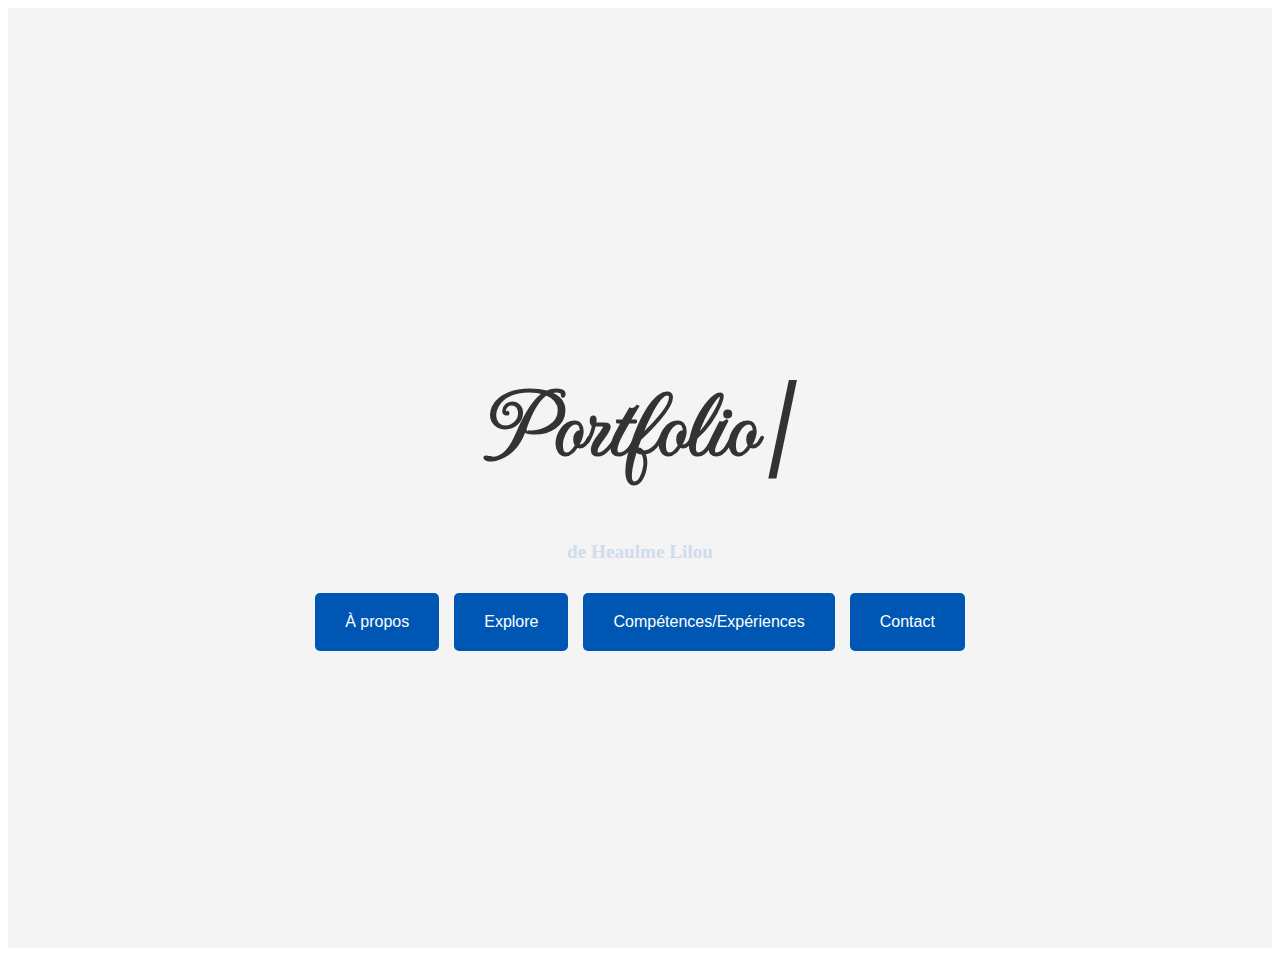
==== index.html @ d1aa2a67 "Premier commit : Ajout de tous les fichiers du projet" ====
<!DOCTYPE html>
<html lang="fr">
  <head>
    <meta charset="UTF-8" />
    <meta name="viewport" content="width=device-width, initial-scale=1.0" />
    <title>Accueil - Portfolio</title>
    <link rel="stylesheet" href="style.css" />
    <link rel="icon" type="image/png" href="images/logo.png" />
    <link rel="preconnect" href="https://fonts.googleapis.com" />
    <link rel="preconnect" href="https://fonts.gstatic.com" crossorigin />
    <link
      href="https://fonts.googleapis.com/css2?family=Imperial+Script&display=swap"
      rel="stylesheet"
    />
  </head>
  <body>
    <header class="hero">
      <h1>Portfolio|</h1>
      <h6>de Heaulme Lilou</h6>
      <nav>
        <ul class="nav-buttons">
          <li>
            <button onclick="window.location.href='moi.html'">À propos</button>
          </li>
          <li>
            <button onclick="window.location.href='explore.html'">
              Explore
            </button>
          </li>
          <li>
            <button onclick="window.location.href='expe.html'">
              Compétences/Expériences
            </button>
          </li>
          <li>
            <button onclick="window.location.href='contact.html'">
              Contact
            </button>
          </li>
        </ul>
      </nav>
    </header>
  </body>
</html>
---- style.css ----
/********************PAGE PRINCIPALE******************/

/* Style pour le header */
body {
  position: relative;
}
.hero {
  height: 100vh; /* Le header occupe toute la hauteur de l'écran */
  background-color: #f4f4f4; /* Couleur d'arrière-plan */
  display: flex; /* Flexbox pour organiser les éléments */
  flex-direction: column; /* Les éléments sont empilés verticalement */
  justify-content: center; /* Centrer les éléments verticalement */
  align-items: center; /* Centrer les éléments horizontalement */
  text-align: center; /* Centrer le texte */
  padding: 20px; /* Espacement intérieur pour éviter que le contenu touche les bords */

  background-image: url("images/images.jpg"); /* Chemin vers l'image */
  background-size: cover; /* L'image couvre toute la page */
  background-position: center; /* Centre l'image */
  background-repeat: no-repeat; /* Empêche la répétition de l'image */
  height: 100vh; /* Hauteur de la page */
  margin: 0; /* Supprime les marges */
}

/* Style pour le titre principal */
.hero h1 {
  font-size: 6rem; /* Taille du titre */
  font-family: "Imperial Script", serif;
  font-style: normal;
  margin-bottom: 10px; /* Espacement entre h1 et h6 */
  color: #333; /* Couleur sombre */
}

/* Style pour le sous-titre */
.hero h6 {
  font-size: 1.2rem; /* Taille du sous-titre */
  margin-bottom: 20px; /* Espacement entre h6 et le menu */
  color: #d0dcec; /* Couleur légèrement plus claire */
}

/* Style pour le menu de navigation */
nav {
  margin-top: 10px; /* Espacement au-dessus du menu */
}

.nav-buttons {
  list-style: none; /* Supprime les puces de la liste */
  display: flex; /* Affiche les éléments côte à côte */
  gap: 15px; /* Espacement entre les boutons */
  padding: 0; /* Supprime le padding par défaut de la liste */
  margin: 0; /* Supprime les marges de la liste */
}

/* Style pour les boutons du menu */
.nav-buttons li {
  list-style: none; /* Supprime les puces */
}

.nav-buttons button {
  padding: 20px 30px; /* Espacement interne du bouton */
  font-size: 1rem; /* Taille du texte du bouton */
  color: rgb(255, 255, 255); /* Couleur du texte */
  background-color: #0057b3; /* Couleur bleue */
  border: none; /* Pas de bordure */
  border-radius: 5px; /* Coins arrondis */
  cursor: pointer; /* Curseur en forme de main au survol */
  transition: background-color 0.3s ease, transform 0.2s ease; /* Transition pour le survol */
}

/* Effet au survol du bouton */
.nav-buttons button:hover {
  background-color: #03356c; /* Couleur bleue foncée au survol */
  transform: scale(1.05); /* Légère mise en avant au survol */
}

/* Style pour le header des autres sections */
.explore-header {
  color: rgb(26, 26, 93);
  display: flex;
  justify-content: center;
  align-items: center;
  text-align: center;
  font-family: "Henny Penny", serif;
  font-weight: 400;
  font-style: normal;
}

.explore-header h1 {
  font-size: 2.5rem;
}

/********************PAGE PROJETS*****************/

/* Conteneur des blocs */
.project-container {
  display: flex; /* Disposition en ligne */
  justify-content: center; /* Centrer les blocs horizontalement */
  gap: 60px; /* Espacement entre les blocs */
  margin: 40px 0; /* Espacement vertical */
}

/* Style des blocs */
.project {
  width: 300px; /* Largeur du bloc */
  height: 300px; /* Hauteur du bloc (carré) */
  background-color: #2a5685; /* Couleur de fond bleue */
  color: white; /* Couleur du texte */
  display: flex; /* Centrer le contenu */
  justify-content: center; /* Centrer horizontalement */
  align-items: center; /* Centrer verticalement */
  text-align: center;
  font-size: 1.2rem;
  border-radius: 30px; /* Coins arrondis */
  cursor: pointer; /* Curseur interactif */
  transition: transform 0.3s ease, background-color 0.3s ease; /*couleur de fond passera progressivement en 0,3s */
}

/* Effet au survol */
.project:hover {
  background-color: #20466c; /* Couleur bleue plus foncée */
  transform: scale(1.1); /* Agrandissement */
}

/********************PAGE MOI********************/

/********************PAGE EXPE******************/

.container {
  display: flex; /* Utilisation de Flexbox */
  height: 100vh; /* Hauteur de la page */
  justify-content: space-around; /* Garde les colonnes séparées horizontalement */
  align-items: center; /* Centrer verticalement les contenus dans leurs colonnes */
  height: 100px; /* Ajustez la hauteur totale pour voir l'effet */
}

.left,
.right {
  flex: 1; /* Chaque colonne prend 50% de la largeur */
  align-items: center;
  text-align: center;
  font-size: 2rem; /* Ajustez la taille selon vos préférences */
  font-weight: bold; /* Optionnel : pour rendre le texte plus visible */
}

.left {
  background-color: #bdcef9; /* Couleur de fond gauche */
}

.right {
  background-color: hsl(221, 79%, 83%); /* Couleur de fond droite */
}

.profile-img {
  width: 500px; /* Largeur de l'image */
  height: auto; /* Maintient les proportions */
  float: right; /* Place l'image sur le côté gauche */
  margin: 20px; /* Ajoute un espace autour de l'image */
  border-radius: 10px; /* Coins arrondis pour l'image */
  box-shadow: 0 4px 6px rgba(0, 0, 0, 0.1); /* Ombre autour de l'image */
}

.menu-img:hover {
  transform: scale(1.3); /* Agrandit légèrement l'icône au survol */
  transition: transform 0.2s ease; /* Animation fluide */
}
.mainmenubtn {
  border: none;
  cursor: pointer;
  padding: 10px;
  margin-top: 10px;
  top: 10px;
  right: 10px;
}
.mainmenubtn:hover {
  background-color: rgb(193, 193, 193);
  position: absolute;
}

/* Dropdown menu styles */
.dropdown {
  position: relative;
  display: flex;
  gap: 20px;
  margin: 30px;
}

.dropdown-child {
  display: none;
  position: absolute;
  background-color: #f4f4f4;
  min-width: 150px;
  box-shadow: 0px 4px 6px rgba(0, 0, 0, 0.1);
  border-radius: 5px;
  z-index: 1000;
}

.dropdown-child a {
  color: #0057b3;
  text-decoration: none;
  display: block;
  padding: 10px;
}

.dropdown-child a:hover {
  background-color: #d0dcec;
}

.dropdown:hover .dropdown-child {
  display: block;
}

/* Project container styles */
.project-container {
  display: flex;
  justify-content: center;
  gap: 20px;
  padding: 20px;
}

.project {
  width: 200px;
  height: 200px;
  background-color: #2a5685;
  color: white;
  display: flex;
  justify-content: center;
  align-items: center;
  text-align: center;
  border-radius: 10px;
  cursor: pointer;
  transition: all 0.3s ease-in-out;
}

.project:hover {
  background-color: #20466c;
  transform: scale(1.1);
}
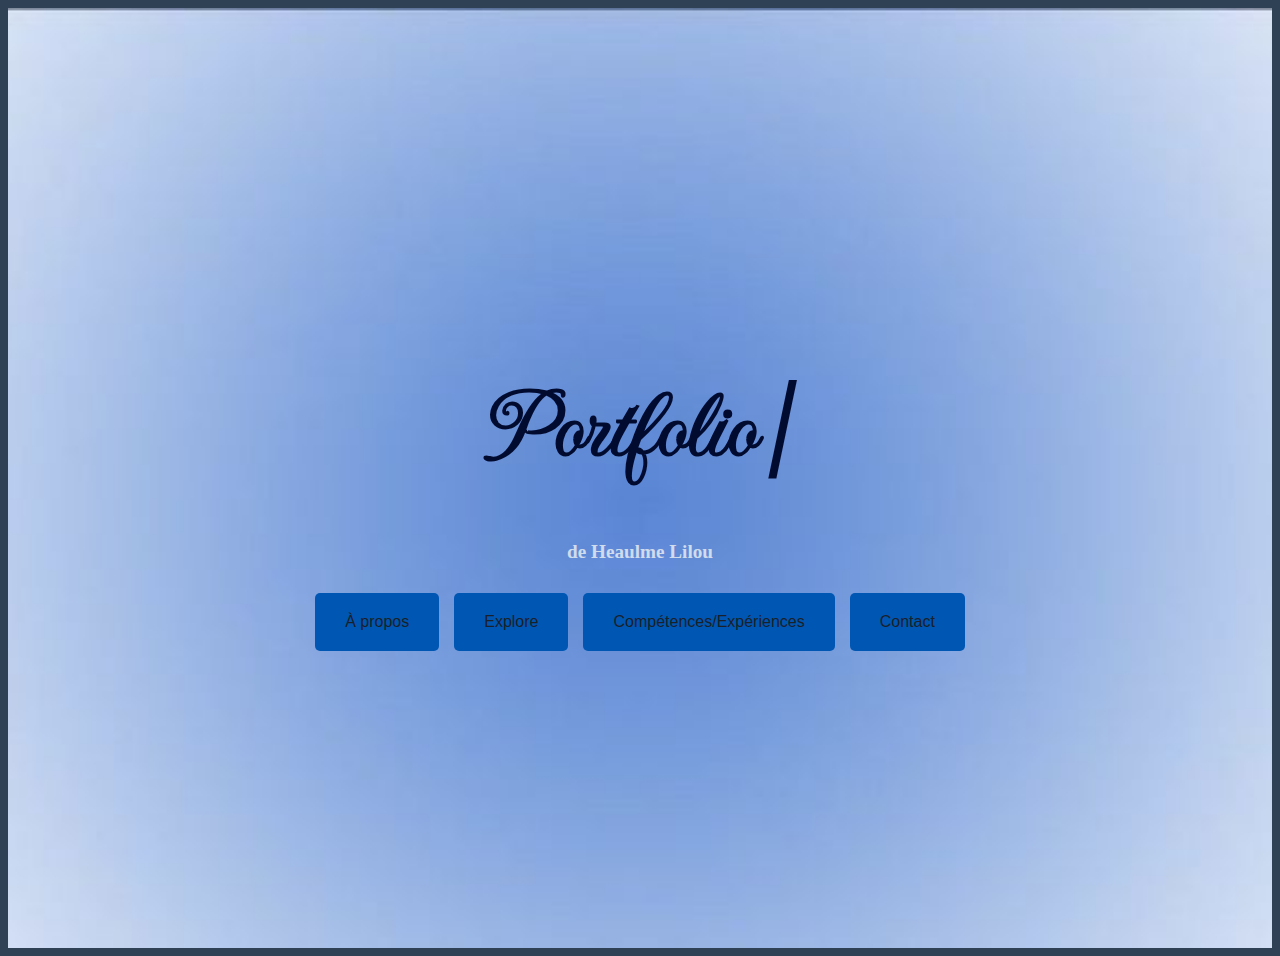
==== commit 80373c68: "amélioration" ====
--- a/index.html
+++ b/index.html
@@ -12,6 +12,7 @@
       href="https://fonts.googleapis.com/css2?family=Imperial+Script&display=swap"
       rel="stylesheet"
     />
+    <meta name="viewport" content="width=device-width, initial-scale=1.0" />
   </head>
   <body>
     <header class="hero">
--- a/style.css
+++ b/style.css
@@ -1,237 +1,238 @@
-/********************PAGE PRINCIPALE******************/
-
-/* Style pour le header */
-body {
-  position: relative;
+@media screen and (max-width: 1300px) {
+  body {
+    position: relative;
+    background-color: #2f4255;
+  }
+  .hero {
+    height: 100vh; /* Le header occupe toute la hauteur de l'écran */
+    background-color: #f4f4f4; /* Couleur d'arrière-plan */
+    display: flex; /* Flexbox pour organiser les éléments */
+    flex-direction: column; /* Les éléments sont empilés verticalement */
+    justify-content: center; /* Centrer les éléments verticalement */
+    align-items: center; /* Centrer les éléments horizontalement */
+    text-align: center; /* Centrer le texte */
+    padding: 20px; /* Espacement intérieur pour éviter que le contenu touche les bords */
+
+    background-image: url("images/images.jpg"); /* Chemin vers l'image */
+    background-size: cover; /* L'image couvre toute la page */
+    background-position: center; /* Centre l'image */
+    background-repeat: no-repeat; /* Empêche la répétition de l'image */
+    height: 100vh; /* Hauteur de la page */
+    margin: 0; /* Supprime les marges */
+  }
+
+  .hero h1 {
+    font-size: 6rem; /* Taille du titre */
+    font-family: "Imperial Script", serif;
+    font-style: normal;
+    margin-bottom: 10px; /* Espacement entre h1 et h6 */
+    color: #010b30; /* Couleur sombre */
+  }
+
+  .hero h6 {
+    font-size: 1.2rem; /* Taille du sous-titre */
+    margin-bottom: 20px; /* Espacement entre h6 et le menu */
+    color: #d0dcec; /* Couleur légèrement plus claire */
+  }
+
+  nav {
+    margin-top: 10px; /* Espacement au-dessus du menu */
+  }
+
+  .nav-buttons {
+    list-style: none; /* Supprime les puces de la liste */
+    display: flex; /* Affiche les éléments côte à côte */
+    gap: 15px; /* Espacement entre les boutons */
+    padding: 0; /* Supprime le padding par défaut de la liste */
+    margin: 0; /* Supprime les marges de la liste */
+  }
+
+  .nav-buttons li {
+    list-style: none; /* Supprime les puces */
+  }
+
+  .nav-buttons button {
+    padding: 20px 30px; /* Espacement interne du bouton */
+    font-size: 1rem; /* Taille du texte du bouton */
+    color: rgb(26, 32, 41); /* Couleur du texte */
+    background-color: #0057b3; /* Couleur bleue */
+    border: none; /* Pas de bordure */
+    border-radius: 5px; /* Coins arrondis */
+    cursor: pointer; /* Curseur en forme de main au survol */
+    transition: background-color 0.3s ease, transform 0.2s ease; /* Transition pour le survol */
+  }
+
+  /* Effet au survol du bouton */
+  .nav-buttons button:hover {
+    background-color: #5c8cc3; /* Couleur bleue foncée au survol */
+    transform: scale(1.05); /* Légère mise en avant au survol */
+  }
+
+  /* Style pour le header des autres sections */
+  .explore-header {
+    color: rgb(203, 203, 220);
+    display: flex;
+    justify-content: center;
+    align-items: center;
+    text-align: center;
+    font-family: "Henny Penny", serif;
+    font-weight: 400;
+    font-style: normal;
+  }
+
+  .explore-header h1 {
+    font-size: 2.5rem;
+  }
+
+  /* Conteneur des blocs */
+  .project-container {
+    display: flex; /* Disposition en ligne */
+    justify-content: center; /* Centrer les blocs horizontalement */
+    gap: 60px; /* Espacement entre les blocs */
+    margin: 40px 0; /* Espacement vertical */
+  }
+
+  /* Style des blocs */
+  .project {
+    width: 300px; /* Largeur du bloc */
+    height: 300px; /* Hauteur du bloc (carré) */
+    background-color: #c5ddfc; /* Couleur de fond bleue */
+    color: rgb(98, 99, 107); /* Couleur du texte */
+    display: flex; /* Centrer le contenu */
+    justify-content: center; /* Centrer horizontalement */
+    align-items: center; /* Centrer verticalement */
+    text-align: center;
+    font-size: 1.2rem;
+    border-radius: 30px; /* Coins arrondis */
+    cursor: pointer; /* Curseur interactif */
+    transition: transform 0.3s ease, background-color 0.3s ease; /*couleur de fond passera progressivement en 0,3s */
+  }
+
+  /* Effet au survol */
+  .project:hover {
+    background-color: #cddff1; /* Couleur bleue plus foncée */
+    transform: scale(1.1); /* Agrandissement */
+  }
+
+  .container {
+    display: flex; /* Utilisation de Flexbox */
+    height: 100vh; /* Hauteur de la page */
+    justify-content: space-around; /* Garde les colonnes séparées horizontalement */
+    align-items: center; /* Centrer verticalement les contenus dans leurs colonnes */
+    height: 100px; /* Ajustez la hauteur totale pour voir l'effet */
+  }
+
+  .left,
+  .right {
+    flex: 1; /* Chaque colonne prend 50% de la largeur */
+    align-items: center;
+    text-align: center;
+    font-size: 2rem; /* Ajustez la taille selon vos préférences */
+    font-weight: bold; /* Optionnel : pour rendre le texte plus visible */
+  }
+
+  .left {
+    background-color: #bdcef9; /* Couleur de fond gauche */
+  }
+
+  .right {
+    background-color: hsl(221, 79%, 83%); /* Couleur de fond droite */
+  }
+
+  .profile-img {
+    width: 500px; /* Largeur de l'image */
+    height: auto; /* Maintient les proportions */
+    float: right; /* Place l'image sur le côté gauche */
+    margin: 20px; /* Ajoute un espace autour de l'image */
+    border-radius: 10px; /* Coins arrondis pour l'image */
+    box-shadow: 0 4px 6px rgba(0, 0, 0, 0.1); /* Ombre autour de l'image */
+  }
+
+  .menu-img:hover {
+    transform: scale(1.3); /* Agrandit légèrement l'icône au survol */
+    transition: transform 0.2s ease; /* Animation fluide */
+  }
+  .mainmenubtn {
+    border: none;
+    cursor: pointer;
+    padding: 10px;
+    margin-top: 10px;
+    top: 10px;
+    right: 10px;
+  }
+  .mainmenubtn:hover {
+    background-color: rgb(193, 193, 193);
+    position: absolute;
+  }
+
+  /* Dropdown menu styles */
+  .dropdown {
+    position: relative;
+    display: flex;
+    gap: 20px;
+    margin: 30px;
+  }
+
+  .dropdown-child {
+    display: none;
+    position: absolute;
+    background-color: #f4f4f4;
+    min-width: 150px;
+    box-shadow: 0px 4px 6px rgba(0, 0, 0, 0.1);
+    border-radius: 5px;
+    z-index: 1000;
+  }
+
+  .dropdown-child a {
+    color: #c0cad5;
+    text-decoration: none;
+    display: block;
+    padding: 10px;
+  }
+
+  .dropdown-child a:hover {
+    background-color: #d0dcec;
+  }
+
+  .dropdown:hover .dropdown-child {
+    display: block;
+  }
+
+  /* Project container styles */
+  .project-container {
+    display: flex;
+    justify-content: center;
+    gap: 20px;
+    padding: 20px;
+  }
+
+  .project {
+    width: 400px;
+    height: 400px;
+    background-color: #e6e6e6;
+    color: white;
+    display: flex;
+    justify-content: center;
+    align-items: center;
+    text-align: center;
+    border-radius: 5px;
+    cursor: pointer;
+    transition: all 0.3s ease-in-out;
+  }
+
+  .project:hover {
+    background-color: #ffffff;
+    transform: scale(1.1);
+  }
+
+  footer p {
+    background-color: hsl(207, 12%, 69%); /* Couleur de fond du bloc */
+    border: 1px solid #919da8; /* Bordure autour du bloc */
+    border-radius: 10px; /* Coins arrondis */
+    padding: 20px; /* Espacement interne pour le contenu */
+    margin: 10px; /* Espacement externe et centrage */
+    max-width: 500px; /* Largeur maximale du bloc */
+    text-align: center; /* Centrer le texte */
+    box-shadow: 0 4px 6px rgba(0, 0, 0, 0.1); /* Ombre pour un effet 3D */
+  }
 }
-.hero {
-  height: 100vh; /* Le header occupe toute la hauteur de l'écran */
-  background-color: #f4f4f4; /* Couleur d'arrière-plan */
-  display: flex; /* Flexbox pour organiser les éléments */
-  flex-direction: column; /* Les éléments sont empilés verticalement */
-  justify-content: center; /* Centrer les éléments verticalement */
-  align-items: center; /* Centrer les éléments horizontalement */
-  text-align: center; /* Centrer le texte */
-  padding: 20px; /* Espacement intérieur pour éviter que le contenu touche les bords */
-
-  background-image: url("images/images.jpg"); /* Chemin vers l'image */
-  background-size: cover; /* L'image couvre toute la page */
-  background-position: center; /* Centre l'image */
-  background-repeat: no-repeat; /* Empêche la répétition de l'image */
-  height: 100vh; /* Hauteur de la page */
-  margin: 0; /* Supprime les marges */
-}
-
-/* Style pour le titre principal */
-.hero h1 {
-  font-size: 6rem; /* Taille du titre */
-  font-family: "Imperial Script", serif;
-  font-style: normal;
-  margin-bottom: 10px; /* Espacement entre h1 et h6 */
-  color: #333; /* Couleur sombre */
-}
-
-/* Style pour le sous-titre */
-.hero h6 {
-  font-size: 1.2rem; /* Taille du sous-titre */
-  margin-bottom: 20px; /* Espacement entre h6 et le menu */
-  color: #d0dcec; /* Couleur légèrement plus claire */
-}
-
-/* Style pour le menu de navigation */
-nav {
-  margin-top: 10px; /* Espacement au-dessus du menu */
-}
-
-.nav-buttons {
-  list-style: none; /* Supprime les puces de la liste */
-  display: flex; /* Affiche les éléments côte à côte */
-  gap: 15px; /* Espacement entre les boutons */
-  padding: 0; /* Supprime le padding par défaut de la liste */
-  margin: 0; /* Supprime les marges de la liste */
-}
-
-/* Style pour les boutons du menu */
-.nav-buttons li {
-  list-style: none; /* Supprime les puces */
-}
-
-.nav-buttons button {
-  padding: 20px 30px; /* Espacement interne du bouton */
-  font-size: 1rem; /* Taille du texte du bouton */
-  color: rgb(255, 255, 255); /* Couleur du texte */
-  background-color: #0057b3; /* Couleur bleue */
-  border: none; /* Pas de bordure */
-  border-radius: 5px; /* Coins arrondis */
-  cursor: pointer; /* Curseur en forme de main au survol */
-  transition: background-color 0.3s ease, transform 0.2s ease; /* Transition pour le survol */
-}
-
-/* Effet au survol du bouton */
-.nav-buttons button:hover {
-  background-color: #03356c; /* Couleur bleue foncée au survol */
-  transform: scale(1.05); /* Légère mise en avant au survol */
-}
-
-/* Style pour le header des autres sections */
-.explore-header {
-  color: rgb(26, 26, 93);
-  display: flex;
-  justify-content: center;
-  align-items: center;
-  text-align: center;
-  font-family: "Henny Penny", serif;
-  font-weight: 400;
-  font-style: normal;
-}
-
-.explore-header h1 {
-  font-size: 2.5rem;
-}
-
-/********************PAGE PROJETS*****************/
-
-/* Conteneur des blocs */
-.project-container {
-  display: flex; /* Disposition en ligne */
-  justify-content: center; /* Centrer les blocs horizontalement */
-  gap: 60px; /* Espacement entre les blocs */
-  margin: 40px 0; /* Espacement vertical */
-}
-
-/* Style des blocs */
-.project {
-  width: 300px; /* Largeur du bloc */
-  height: 300px; /* Hauteur du bloc (carré) */
-  background-color: #2a5685; /* Couleur de fond bleue */
-  color: white; /* Couleur du texte */
-  display: flex; /* Centrer le contenu */
-  justify-content: center; /* Centrer horizontalement */
-  align-items: center; /* Centrer verticalement */
-  text-align: center;
-  font-size: 1.2rem;
-  border-radius: 30px; /* Coins arrondis */
-  cursor: pointer; /* Curseur interactif */
-  transition: transform 0.3s ease, background-color 0.3s ease; /*couleur de fond passera progressivement en 0,3s */
-}
-
-/* Effet au survol */
-.project:hover {
-  background-color: #20466c; /* Couleur bleue plus foncée */
-  transform: scale(1.1); /* Agrandissement */
-}
-
-/********************PAGE MOI********************/
-
-/********************PAGE EXPE******************/
-
-.container {
-  display: flex; /* Utilisation de Flexbox */
-  height: 100vh; /* Hauteur de la page */
-  justify-content: space-around; /* Garde les colonnes séparées horizontalement */
-  align-items: center; /* Centrer verticalement les contenus dans leurs colonnes */
-  height: 100px; /* Ajustez la hauteur totale pour voir l'effet */
-}
-
-.left,
-.right {
-  flex: 1; /* Chaque colonne prend 50% de la largeur */
-  align-items: center;
-  text-align: center;
-  font-size: 2rem; /* Ajustez la taille selon vos préférences */
-  font-weight: bold; /* Optionnel : pour rendre le texte plus visible */
-}
-
-.left {
-  background-color: #bdcef9; /* Couleur de fond gauche */
-}
-
-.right {
-  background-color: hsl(221, 79%, 83%); /* Couleur de fond droite */
-}
-
-.profile-img {
-  width: 500px; /* Largeur de l'image */
-  height: auto; /* Maintient les proportions */
-  float: right; /* Place l'image sur le côté gauche */
-  margin: 20px; /* Ajoute un espace autour de l'image */
-  border-radius: 10px; /* Coins arrondis pour l'image */
-  box-shadow: 0 4px 6px rgba(0, 0, 0, 0.1); /* Ombre autour de l'image */
-}
-
-.menu-img:hover {
-  transform: scale(1.3); /* Agrandit légèrement l'icône au survol */
-  transition: transform 0.2s ease; /* Animation fluide */
-}
-.mainmenubtn {
-  border: none;
-  cursor: pointer;
-  padding: 10px;
-  margin-top: 10px;
-  top: 10px;
-  right: 10px;
-}
-.mainmenubtn:hover {
-  background-color: rgb(193, 193, 193);
-  position: absolute;
-}
-
-/* Dropdown menu styles */
-.dropdown {
-  position: relative;
-  display: flex;
-  gap: 20px;
-  margin: 30px;
-}
-
-.dropdown-child {
-  display: none;
-  position: absolute;
-  background-color: #f4f4f4;
-  min-width: 150px;
-  box-shadow: 0px 4px 6px rgba(0, 0, 0, 0.1);
-  border-radius: 5px;
-  z-index: 1000;
-}
-
-.dropdown-child a {
-  color: #0057b3;
-  text-decoration: none;
-  display: block;
-  padding: 10px;
-}
-
-.dropdown-child a:hover {
-  background-color: #d0dcec;
-}
-
-.dropdown:hover .dropdown-child {
-  display: block;
-}
-
-/* Project container styles */
-.project-container {
-  display: flex;
-  justify-content: center;
-  gap: 20px;
-  padding: 20px;
-}
-
-.project {
-  width: 200px;
-  height: 200px;
-  background-color: #2a5685;
-  color: white;
-  display: flex;
-  justify-content: center;
-  align-items: center;
-  text-align: center;
-  border-radius: 10px;
-  cursor: pointer;
-  transition: all 0.3s ease-in-out;
-}
-
-.project:hover {
-  background-color: #20466c;
-  transform: scale(1.1);
-}
